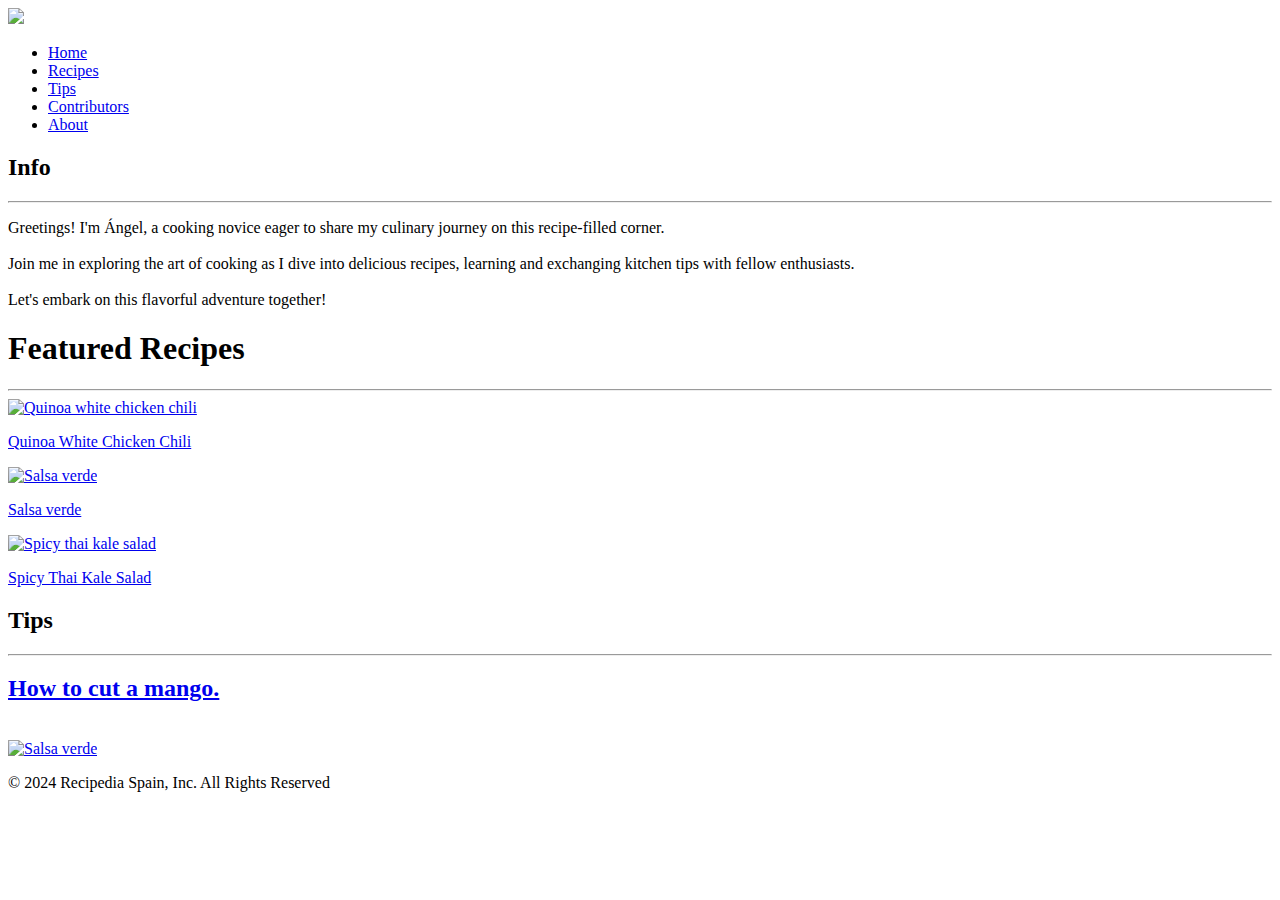
==== index.html @ 6d6e3054 "Arreglo de enlaces y títulos" ====
<!DOCTYPE html>
<html lang="e">

<head>
    <meta charset="UTF-8">
    <meta name="viewport" content="width=device-width, initial-scale=1.0">
    <title>Recipedia - Home</title>
    <link rel="stylesheet" href="css/index.css" />
    <link rel="icon" type="image/png" sizes="32x32" href="images/favicon-32x32.png">

</head>

<body>
    <header>
        <div class="logo">
            <a href="index.html"><img src="images/LOGO RECIPEDIA.jpg"></a>
        </div>

        <nav>
            <ul>
                <li class="active"><a href="index.html">Home</a></li>
                <li><a href="recipes.html">Recipes</a></li>
                <li><a href="tips.html">Tips</a></li>
                <li><a href="contributors.html">Contributors</a></li>
                <li><a href="about.html">About</a></li>
            </ul>
        </nav>
    </header>

    <section>
        <article class="info">
            <h2>Info</h2>
            <hr>
            <p>
                Greetings! I'm Ángel, a cooking novice eager to share my culinary journey on this recipe-filled corner.
                <br><br>Join me in exploring the art of cooking as I dive into delicious recipes, learning and
                exchanging
                kitchen tips with fellow enthusiasts. <br><br>Let's embark on this flavorful adventure together!
            </p>
        </article>
        <article class="recipes">
            <h1>Featured Recipes</h1>
            <hr>
            <div class="content">
                <a href="recipes/quinoa-white-chicken-chili.html" id="receta1">
                    <img class="shadow-pop-bl" src="images/quinoa-white-chicken-chili.jpg" alt="Quinoa white chicken chili">
                    <p>Quinoa White Chicken Chili</p>
                </a>
                <a href="recipes/Salsa Verde.html" id="receta2">
                    <img class="shadow-pop-bl" src="images/salsa-verde.jpg" alt="Salsa verde">
                    <p>Salsa verde</p>
                </a>
                <a href="recipes/Spicy Thai Carrot and Kale Salad.html" id="receta3">
                    <img class="shadow-pop-bl" src="images/spicy-thai-kale-salad.jpg" alt="Spicy thai kale salad">
                    <p>Spicy Thai Kale Salad</p>
                </a>
            </div>
        </article>

        <article class="tips">
            <h2>Tips</h2>
            <hr>
			<a href="tips/mango.html">
				<div class="card shadow-drop-2-center">
					<h2>How to cut a mango.</h2><br>
					<img class="shadow-pop-bl" src="images/mango-barco.jpg" alt="Salsa verde">
				</div>
			</a>
            </ul>


        </article>
    </section>
    <footer>
        <p>© 2024 Recipedia Spain, Inc. All Rights Reserved</p>
    </footer>

</body>

</html>
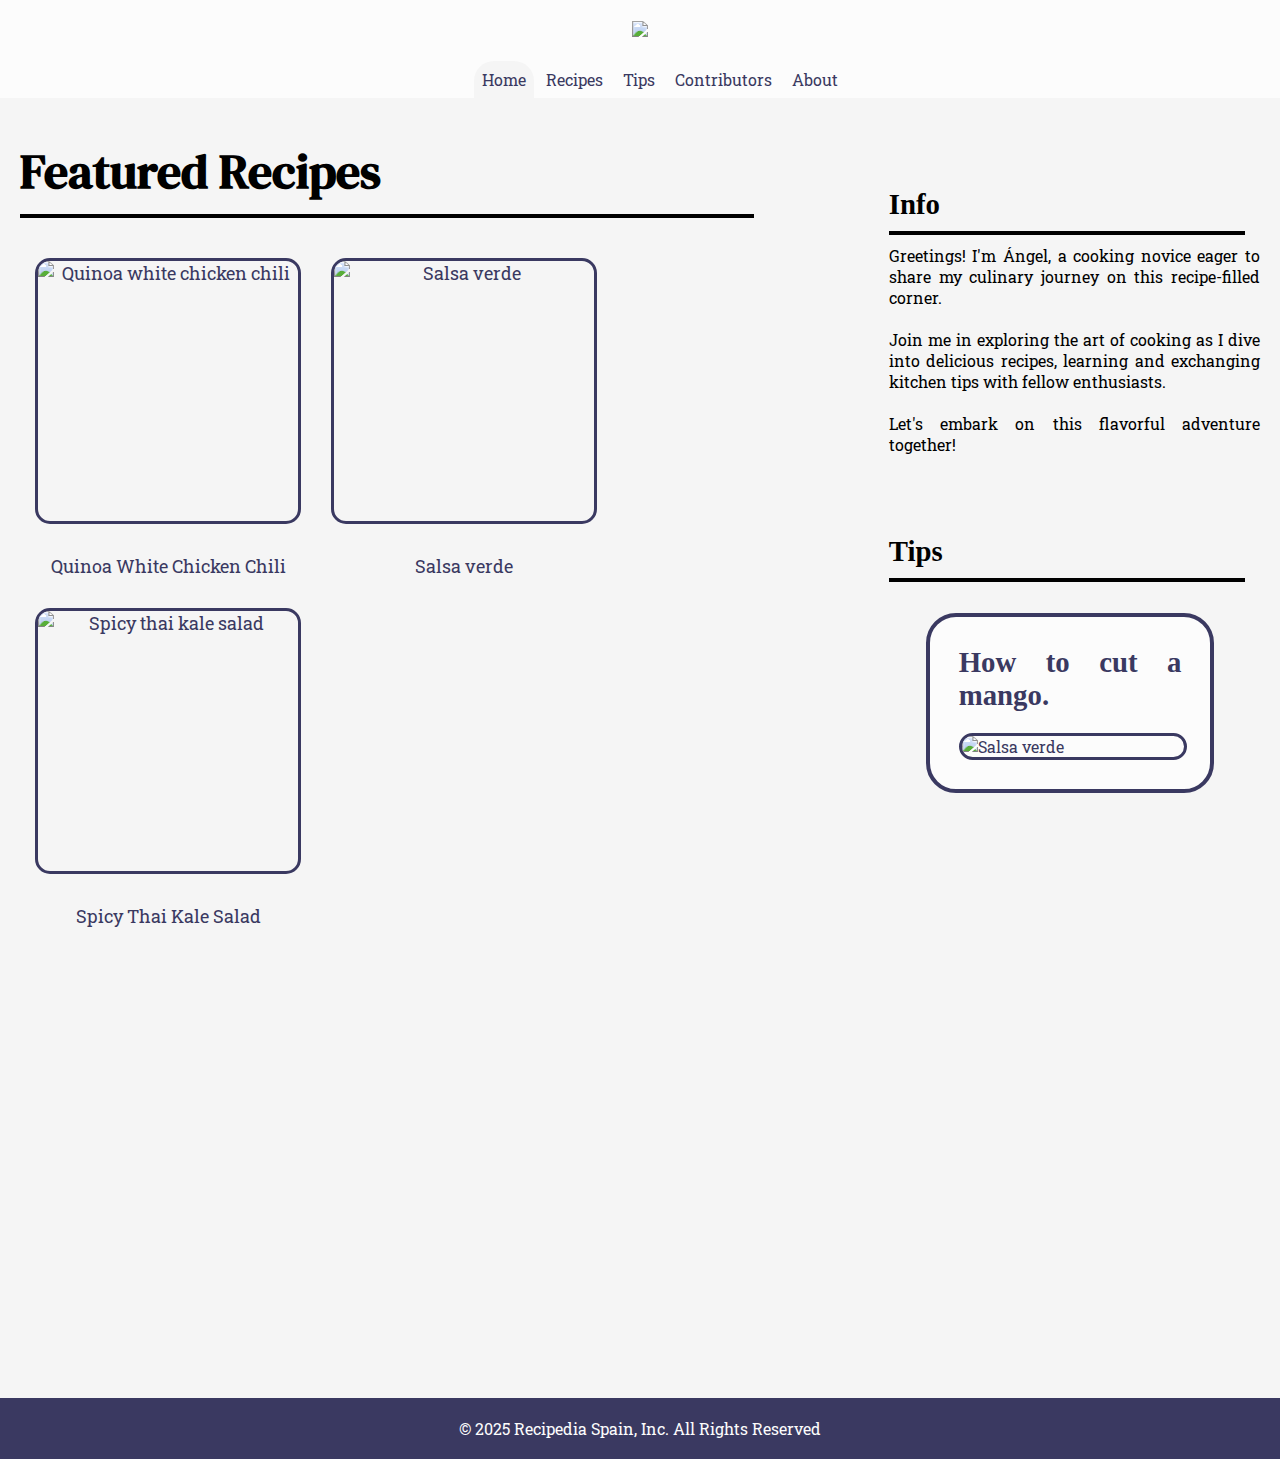
==== commit 190293e2: "Arreglo fondos y tamaño de imágenes" ====
--- a/index.html
+++ b/index.html
@@ -61,9 +61,9 @@
             <h2>Tips</h2>
             <hr>
 			<a href="tips/mango.html">
-				<div class="card shadow-drop-2-center">
+				<div class="card shadow-drop-2-center shadow-pop-bl">
 					<h2>How to cut a mango.</h2><br>
-					<img class="shadow-pop-bl" src="images/mango-barco.jpg" alt="Salsa verde">
+					<img src="images/mango-barco.jpg" alt="Salsa verde">
 				</div>
 			</a>
             </ul>
@@ -72,7 +72,7 @@
         </article>
     </section>
     <footer>
-        <p>© 2024 Recipedia Spain, Inc. All Rights Reserved</p>
+        <p>© 2025 Recipedia Spain, Inc. All Rights Reserved</p>
     </footer>
 
 </body>
--- a/css/index.css
+++ b/css/index.css
@@ -0,0 +1,250 @@
+@import url('https://fonts.googleapis.com/css2?family=Dela+Gothic+One&family=Roboto+Slab&display=swap');
+@import url('https://fonts.googleapis.com/css2?family=DM+Serif+Text&family=Dela+Gothic+One&family=Roboto+Slab&display=swap');
+
+:root {
+    --colorfondologo: #fcfcfc;
+    --colorbackground: whitesmoke;
+    --color1: #3a3961;
+    --color2: #adadbb;
+}
+
+* {
+    margin: 0;
+}
+
+body {
+    font-family: 'Roboto Slab', serif;
+    background-color: var(--colorbackground);
+}
+
+h1 {
+    font-size: 3em;
+    font-family: 'DM Serif Text', serif;
+}
+
+h2 {
+    font-size: 1.8em;
+    font-family: Georgia, 'Times New Roman', Times, serif;
+}
+
+hr {
+    border: 2px black solid;
+    margin: 10px 0 10px 0;
+    width: 95%;
+}
+
+.logo {
+    display: flex;
+    justify-content: center;
+    background-color: var(--colorfondologo);
+    margin: auto;
+    padding: 20px;
+}
+
+.logo img {
+    width: 200px;
+}
+
+nav {
+    display: flex;
+    justify-content: center;
+    background-color: var(--colorfondologo);
+}
+
+nav li {
+    display: inline-block;
+    list-style-type: none;
+    padding: 8px;
+}
+
+nav li a {
+    text-decoration: none;
+    color: var(--color1)
+}
+
+nav li a:hover {
+    color: var(--color2);
+}
+
+
+.active {
+    background-color: var(--colorbackground);
+    border-radius: 20px 20px 0 0;
+}
+
+.info {
+    margin: 30px 10px 30px 8px;
+}
+
+.tips li {
+    list-style-type: square;
+    margin-left: -15px;
+}
+
+.recipes {
+    margin: 30px 10px 30px 10px;
+}
+
+.recipes a {
+    text-align: center;
+    font-size: large;
+    text-decoration: none;
+    color: var(--color1);
+}
+
+.recipes img {
+    border: 3px solid var(--color1);
+}
+
+.tips {
+    margin: 30px 10px 30px 10px;
+}
+.tips a {
+    text-decoration: none;
+    color:var(--color1);
+    margin:20px;
+}
+.tips img {
+    display: flex;
+    width: 100%;
+    border-radius: 15px;
+    border: 3px solid var(--color1);
+}
+.card {
+    background-color: var(--colorfondologo);
+    border: 4px solid var(--color1);
+    border-radius: 30px;
+    padding: 1.8em;
+    width: 60%;
+    margin-left: 10%;
+}
+.shadow-pop-bl:hover {
+    -webkit-animation: shadow-pop-bl 0.2s cubic-bezier(0.445, 0.050, 0.550, 0.950) both;
+    animation: shadow-pop-bl 0.2s cubic-bezier(0.445, 0.050, 0.550, 0.950) both;
+}
+
+@-webkit-keyframes shadow-pop-bl {
+    0% {
+        -webkit-box-shadow: 0 0 var(--color1), 0 0 var(--color1), 0 0 var(--color1), 0 0 var(--color1), 0 0 var(--color1), 0 0 var(--color1), 0 0 var(--color1), 0 0 var(--color1);
+        box-shadow: 0 0 var(--color1), 0 0 var(--color1), 0 0 var(--color1), 0 0 var(--color1), 0 0 var(--color1), 0 0 var(--color1), 0 0 var(--color1), 0 0 var(--color1);
+        -webkit-transform: translateX(0) translateY(0);
+        transform: translateX(0) translateY(0);
+    }
+
+    100% {
+        -webkit-box-shadow: -1px 1px var(--color1), -2px 2px var(--color1), -3px 3px var(--color1), -4px 4px var(--color1), -5px 5px var(--color1), -6px 6px var(--color1), -7px 7px var(--color1), -8px 8px var(--color1);
+        box-shadow: -1px 1px var(--color1), -2px 2px var(--color1), -3px 3px var(--color1), -4px 4px var(--color1), -5px 5px var(--color1), -6px 6px var(--color1), -7px 7px var(--color1), -8px 8px var(--color1);
+        -webkit-transform: translateX(8px) translateY(-8px);
+        transform: translateX(8px) translateY(-8px);
+    }
+}
+
+@keyframes shadow-pop-bl {
+    0% {
+        -webkit-box-shadow: 0 0 var(--color1), 0 0 var(--color1), 0 0 var(--color1), 0 0 var(--color1), 0 0 var(--color1), 0 0 var(--color1), 0 0 var(--color1), 0 0 var(--color1);
+        box-shadow: 0 0 var(--color1), 0 0 var(--color1), 0 0 var(--color1), 0 0 var(--color1), 0 0 var(--color1), 0 0 var(--color1), 0 0 var(--color1), 0 0 var(--color1);
+        -webkit-transform: translateX(0) translateY(0);
+        transform: translateX(0) translateY(0);
+    }
+
+    100% {
+        -webkit-box-shadow: -1px 1px var(--color1), -2px 2px var(--color1), -3px 3px var(--color1), -4px 4px var(--color1), -5px 5px var(--color1), -6px 6px var(--color1), -7px 7px var(--color1), -8px 8px var(--color1);
+        box-shadow: -1px 1px var(--color1), -2px 2px var(--color1), -3px 3px var(--color1), -4px 4px var(--color1), -5px 5px var(--color1), -6px 6px var(--color1), -7px 7px var(--color1), -8px 8px var(--color1);
+        -webkit-transform: translateX(8px) translateY(-8px);
+        transform: translateX(8px) translateY(-8px);
+    }
+}
+
+footer {
+    color: var(--colorfondologo);
+    text-align: center;
+    background-color: var(--color1);
+    padding: 20px;
+}
+
+/* Responsive Smartphone*/
+@media (max-width: 400px) {
+    .recipes img {
+        display: flex;
+        width: 180px;
+        height: 180px;
+        margin: 30px 15px 30px 24%;
+        border-radius: 15px;
+    }
+
+    .footer {
+        margin-top: 100px;
+    }
+
+}
+
+/* Responsive tablet */
+@media (min-width: 400px) and (max-width: 800px) {
+    .content {
+        display: flex;
+        flex-wrap: wrap;
+    }
+
+    .recipes img {
+        display: flex;
+        width: 160px;
+        height: 160px;
+        margin: 30px 15px 30px 15px;
+        border-radius: 15px;
+    }
+}
+
+/* Responsive escritorio */
+@media (min-width: 800px) {
+    article {
+        padding: 10px;
+        margin: 50px 20px;
+    }
+
+    .content {
+        display: flex;
+        flex-wrap: wrap;
+    }
+
+    .recipes {
+        float: left;
+        width: 60%;
+    }
+
+    .recipes img {
+        display: flex;
+        width: 260px;
+        height: 260px;
+        margin: 30px 15px 30px 15px;
+        border-radius: 15px;
+    }
+
+    .recipes a {
+        text-align: center;
+        font-size: large;
+        text-decoration: none;
+        color: var(--color1);
+    }
+
+    .info {
+        margin-top: 80px;
+        float: right;
+        text-align: justify;
+        width: 29%;
+    }
+
+    .tips {
+        float: right;
+        text-align: justify;
+        width: 29%;
+    }
+
+
+    footer {
+        margin-top: 1300px;
+        color: var(--colorfondologo);
+        text-align: center;
+        background-color: var(--color1);
+        padding: 20px;
+    }
+}